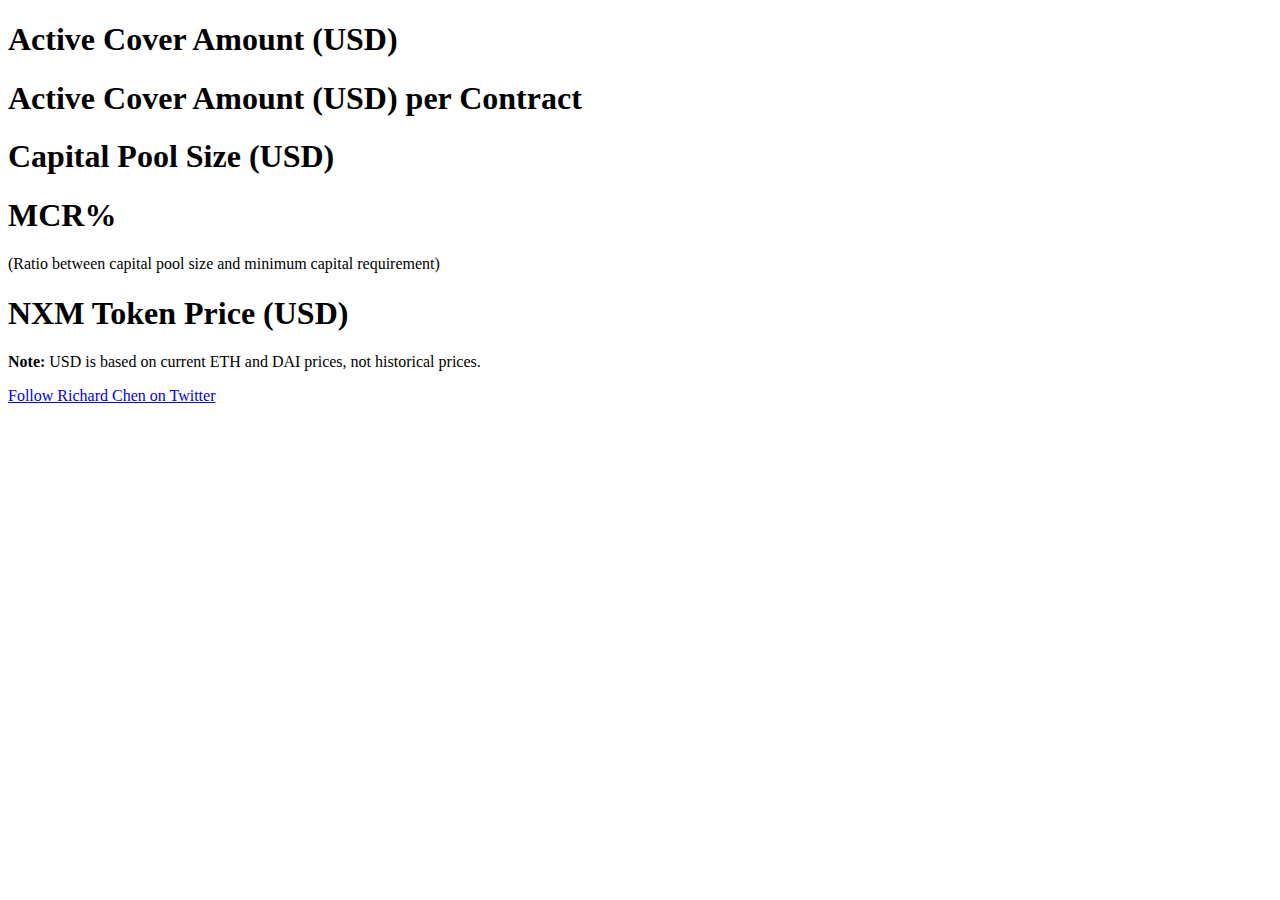
==== app/templates/index.html @ d774f054 "Add MCR% and NXM token price graphs" ====
<!DOCTYPE html>
<html>
  <head>
    <title>Flask Boilerplate</title>
    <link rel="stylesheet" type="text/css" href="css/style.css">
  </head>
  <body>
    <h1>Active Cover Amount (USD)</h1>
    <div id="activeCoverAmount"></div>

    <h1>Active Cover Amount (USD) per Contract</h1>
    <div id="activeCoverAmountPerContract"></div>

    <h1>Capital Pool Size (USD)</h1>
    <div id="capitalPoolSize"></div>

    <h1>MCR%</h1>
    (Ratio between capital pool size and minimum capital requirement)
    <div id="mcrPercentage"></div>

    <h1>NXM Token Price (USD)</h1>
    <div id="nxmTokenPrice"></div>

    <b>Note:</b> USD is based on current ETH and DAI prices, not historical prices.<p>
    <a href="https://twitter.com/richardchen39" class="twitter-follow-button" data-show-count="false">Follow Richard Chen on Twitter</a><script async src="https://platform.twitter.com/widgets.js" charset="utf-8"></script>

    <script src="https://code.jquery.com/jquery-3.4.1.min.js"></script>
    <script src="https://cdn.plot.ly/plotly-latest.min.js"></script>
    <script src="js/script.js"></script>
  </body>
</html>
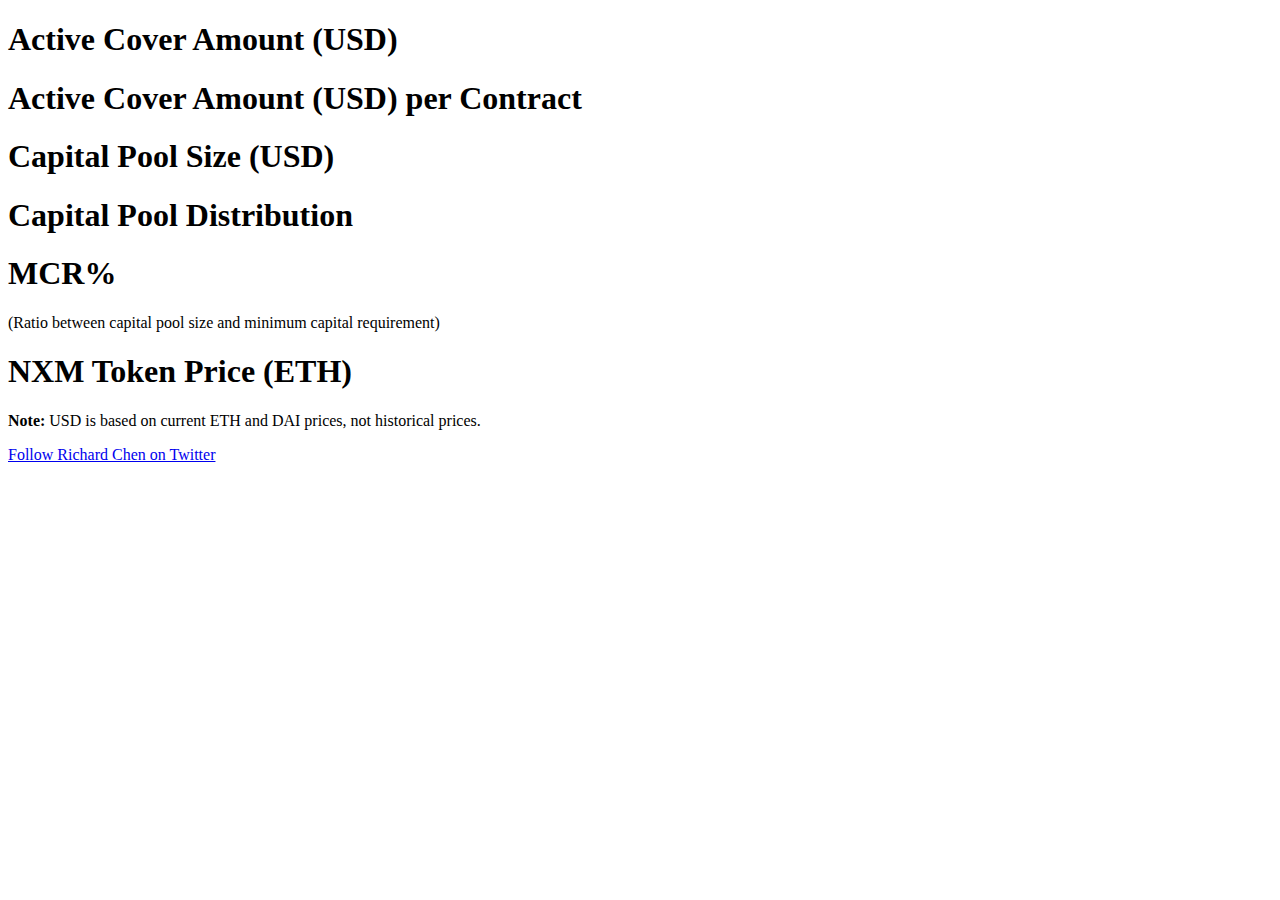
==== commit be313f7a: "Change NXM token price from USD to ETH" ====
--- a/app/templates/index.html
+++ b/app/templates/index.html
@@ -1,7 +1,7 @@
 <!DOCTYPE html>
 <html>
   <head>
-    <title>Flask Boilerplate</title>
+    <title>Nexus Mutual Tracker</title>
     <link rel="stylesheet" type="text/css" href="css/style.css">
   </head>
   <body>
@@ -14,11 +14,14 @@
     <h1>Capital Pool Size (USD)</h1>
     <div id="capitalPoolSize"></div>
 
+    <h1>Capital Pool Distribution</h1>
+    <div id="capitalPoolDistribution"></div>
+
     <h1>MCR%</h1>
     (Ratio between capital pool size and minimum capital requirement)
     <div id="mcrPercentage"></div>
 
-    <h1>NXM Token Price (USD)</h1>
+    <h1>NXM Token Price (ETH)</h1>
     <div id="nxmTokenPrice"></div>
 
     <b>Note:</b> USD is based on current ETH and DAI prices, not historical prices.<p>
